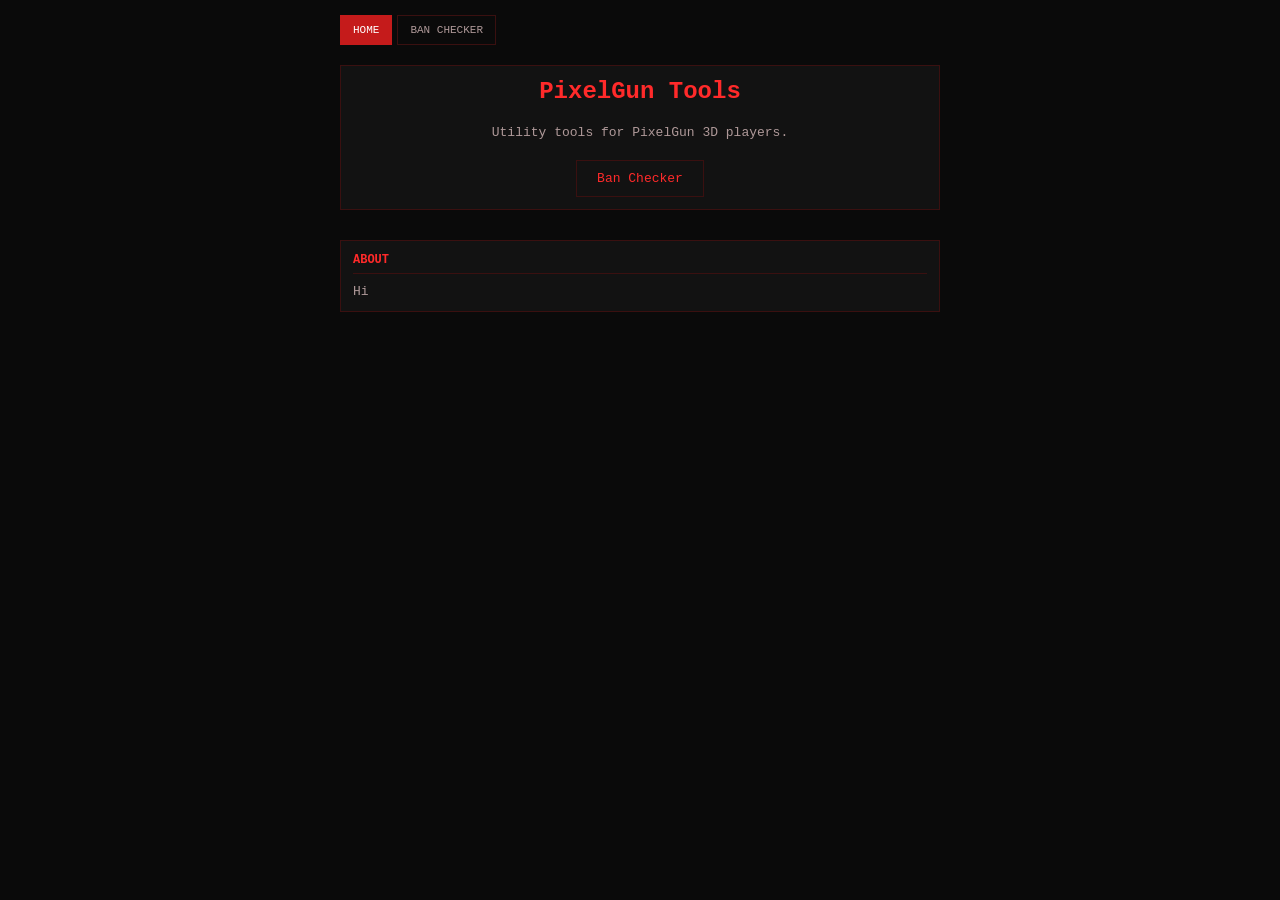
==== index.html @ 0b92e04a "Add files via upload" ====
<!DOCTYPE html>
<html lang="en">
<head>
    <meta charset="UTF-8">
    <meta name="viewport" content="width=device-width, initial-scale=1.0">
    <title>PixelGun Tools</title>
    <link rel="stylesheet" href="assets/css/global.css">
</head>
<body>
<div class="container">
<nav class="nav-tabs">
    <a href="index.html" class="nav-tab active">Home</a>
    <a href="tools/pg3d/bancheck.html" class="nav-tab">Ban Checker</a>
</nav>
<section class="home-section card">
    <h1>PixelGun Tools</h1>
    <p>Utility tools for PixelGun 3D players.</p>
    <div class="home-links">
        <a href="tools/pg3d/bancheck.html" class="home-link">Ban Checker</a>
    </div>
</section>
<article class="card">
    <h2>About</h2>
    <p style="color: var(--text-dim); margin-top: 10px;">Hi</p>
</article>
</div>
</body>
</html>
---- assets/css/global.css ----
* {
    margin: 0;
    padding: 0;
    box-sizing: border-box;
}

:root {
    --bg: #0a0a0a;
    --panel: #121212;
    --border: #3a1010;
    --border-strong: #6a1818;
    --text: #e8dede;
    --text-dim: #af9999;
    --accent: #c51b1b;
    --accent-strong: #ff2a2a;
    --good: #77dd77;
    --warn: #ffb347;
    --bad: #ff5c5c;
}

body {
    font-family: Consolas, "Lucida Console", "Courier New", monospace;
    background: var(--bg);
    color: var(--text);
    padding: 15px;
    font-size: 13px;
    min-height: 100vh;
}

.container {
    max-width: 600px;
    margin: 0 auto;
}

h1 {
    text-align: center;
    color: var(--accent-strong);
    margin-bottom: 16px;
    font-size: 20px;
}

h2 {
    color: var(--accent-strong);
    margin-bottom: 10px;
    font-size: 12px;
    text-transform: uppercase;
    border-bottom: 1px solid var(--border);
    padding-bottom: 6px;
    display: flex;
    align-items: center;
    justify-content: space-between;
    gap: 10px;
}

    h2.no-border {
        border-bottom: none;
        padding-bottom: 0;
        margin-bottom: 0;
    }

.card {
    background: var(--panel);
    border: 1px solid var(--border);
    padding: 12px;
    margin-bottom: 8px;
}

.status-bar {
    font-size: 11px;
    color: var(--text-dim);
    border: 1px solid var(--border);
    background: #0f0f0f;
    padding: 6px 8px;
    margin-bottom: 10px;
}

    .status-bar.connected {
        border-color: #1f5b1f;
        color: #9fca9f;
    }

    .status-bar.disconnected {
        border-color: var(--border-strong);
        color: #d8a4a4;
    }

    .status-bar.partial {
        border-color: #8a5f2a;
        color: var(--warn);
    }

.form-group {
    margin-bottom: 10px;
}

label {
    display: block;
    margin-bottom: 4px;
    font-size: 11px;
    color: var(--text-dim);
    text-transform: uppercase;
}

input,
select {
    width: 100%;
    padding: 8px;
    border: 1px solid var(--border);
    background: #080808;
    color: var(--text);
    font-size: 12px;
    font-family: inherit;
    min-height: 36px;
}

    input::placeholder {
        color: #7f6666;
    }

    input:focus,
    select:focus {
        outline: none;
        border-color: var(--accent-strong);
    }

.row {
    display: flex;
    gap: 10px;
}

    .row .form-group {
        flex: 1;
    }

.hidden {
    display: none;
}

.btn {
    width: 100%;
    border: 1px solid var(--border-strong);
    padding: 10px;
    margin-top: 8px;
    cursor: pointer;
    font-size: 12px;
    font-weight: bold;
    text-transform: uppercase;
    font-family: inherit;
    background: #1c1c1c;
    color: #ffbebe;
}

    .btn:hover {
        background: #252525;
    }

    .btn:disabled {
        cursor: not-allowed;
        opacity: 0.6;
    }

.btn-primary {
    background: #7a1515;
    color: #ffeaea;
    border-color: #a41f1f;
}

    .btn-primary:hover {
        background: #8a1a1a;
    }

.btn-danger {
    background: #2a0c0c;
    color: #ff9a9a;
    border-color: var(--border-strong);
}

    .btn-danger:hover {
        background: #3a0f0f;
    }

.toggle-btn {
    background: none;
    border: 1px solid var(--border);
    color: var(--text-dim);
    padding: 4px 10px;
    font-size: 10px;
    cursor: pointer;
    font-family: inherit;
    text-transform: uppercase;
    flex: 0 0 auto;
}

    .toggle-btn:hover {
        border-color: var(--accent-strong);
        color: var(--accent-strong);
    }

.proxy-options-row {
    display: flex;
    gap: 15px;
    align-items: center;
    margin-bottom: 10px;
    flex-wrap: wrap;
}

.proxy-option {
    display: flex;
    align-items: center;
    gap: 6px;
}

    .proxy-option input[type="radio"] {
        width: auto;
        margin: 0;
    }

    .proxy-option label {
        margin: 0;
        cursor: pointer;
        font-size: 11px;
        color: var(--text-dim);
        text-transform: uppercase;
    }

.result-card {
    border-color: #5a1515;
    background: #130c0c;
}

    .result-card.banned {
        border-color: #8b1e1e;
        background: #1f0e0e;
    }

    .result-card.not-banned {
        border-color: #2c582c;
        background: #0f1a0f;
    }

.result-item {
    padding: 4px 0;
}

    .result-item:last-child {
        border-bottom: none;
    }

.result-label {
    color: var(--text-dim);
    font-size: 10px;
    text-transform: uppercase;
}

.result-value {
    margin-top: 3px;
    padding: 5px;
    background: #0b0b0b;
    border: 1px solid #2d1212;
    font-size: 13px;
    word-break: break-all;
    min-height: 36px;
}

.status-banned {
    color: var(--bad);
    font-weight: bold;
}

.status-not-banned {
    color: var(--good);
    font-weight: bold;
}

.status-unknown {
    color: var(--warn);
    font-weight: bold;
}

/* Unified action button style - used for copy buttons and edit button */
.action-btn {
    border: 1px solid var(--border-strong);
    background: #1d0b0b;
    color: #ffaaaa;
    font-size: 10px;
    cursor: pointer;
    font-family: inherit;
    text-transform: uppercase;
    padding: 4px 8px;
    white-space: nowrap;
    display: inline-flex;
    align-items: center;
    flex-shrink: 0;
}

    .action-btn:hover {
        background: #2a0f0f;
    }

    .action-btn.copied {
        border-color: #2c582c;
        background: #0f1a0f;
        color: #bff0bf;
    }

    .action-btn.active {
        border-color: var(--accent-strong);
    }

.error-message {
    border: 1px solid #6a1f1f;
    background: #200f0f;
    color: #ff9e9e;
    padding: 10px;
    font-size: 11px;
}

.home-section {
    text-align: center;
    margin-bottom: 30px;
}

    .home-section h1 {
        font-size: 24px;
        margin-bottom: 20px;
    }

    .home-section p {
        color: var(--text-dim);
        margin-bottom: 20px;
    }

.home-links {
    display: flex;
    gap: 15px;
    justify-content: center;
    flex-wrap: wrap;
}

.home-link {
    color: var(--accent-strong);
    text-decoration: none;
    border: 1px solid var(--border);
    padding: 10px 20px;
}

    .home-link:hover {
        background: var(--accent);
        color: white;
        border-color: var(--accent);
    }

.nav-tabs {
    display: flex;
    gap: 5px;
    margin-bottom: 20px;
    flex-wrap: wrap;
}

.nav-tab {
    color: var(--text-dim);
    text-decoration: none;
    padding: 8px 12px;
    border: 1px solid var(--border);
    font-size: 11px;
    text-transform: uppercase;
}

    .nav-tab:hover,
    .nav-tab.active {
        background: var(--accent);
        color: white;
        border-color: var(--accent);
    }

/* Input + button combinations - appear as single unit */
.input-group {
    display: flex;
    align-items: stretch;
    gap: 0;
    position: relative;
}

    .input-group input,
    .input-group .result-value {
        flex: 1;
        min-width: 0;
    }

        .input-group input:disabled {
            opacity: 0.6;
            cursor: not-allowed;
            border-color: var(--border);
            color: var(--text-dim);
        }

    .input-group button {
        flex: 0 0 auto;
        border: 1px solid var(--border-strong);
        border-left: none;
        background: #1d0b0b;
        color: #ffaaaa;
        font-size: 10px;
        cursor: pointer;
        font-family: inherit;
        text-transform: uppercase;
        padding: 0 8px;
        white-space: nowrap;
        display: flex;
        align-items: center;
    }

        .input-group button:hover {
            background: #2a0f0f;
        }

        .input-group button.active {
            border-color: var(--accent-strong);
        }

        .input-group button.copied {
            border-color: #2c582c;
            background: #0f1a0f;
            color: #bff0bf;
        }

/* Download button style */
.download-btn {
    width: 40px;
    padding: 10px 5px;
    margin-top: 8px;
    font-size: 10px;
    flex: 0 0 40px;
}
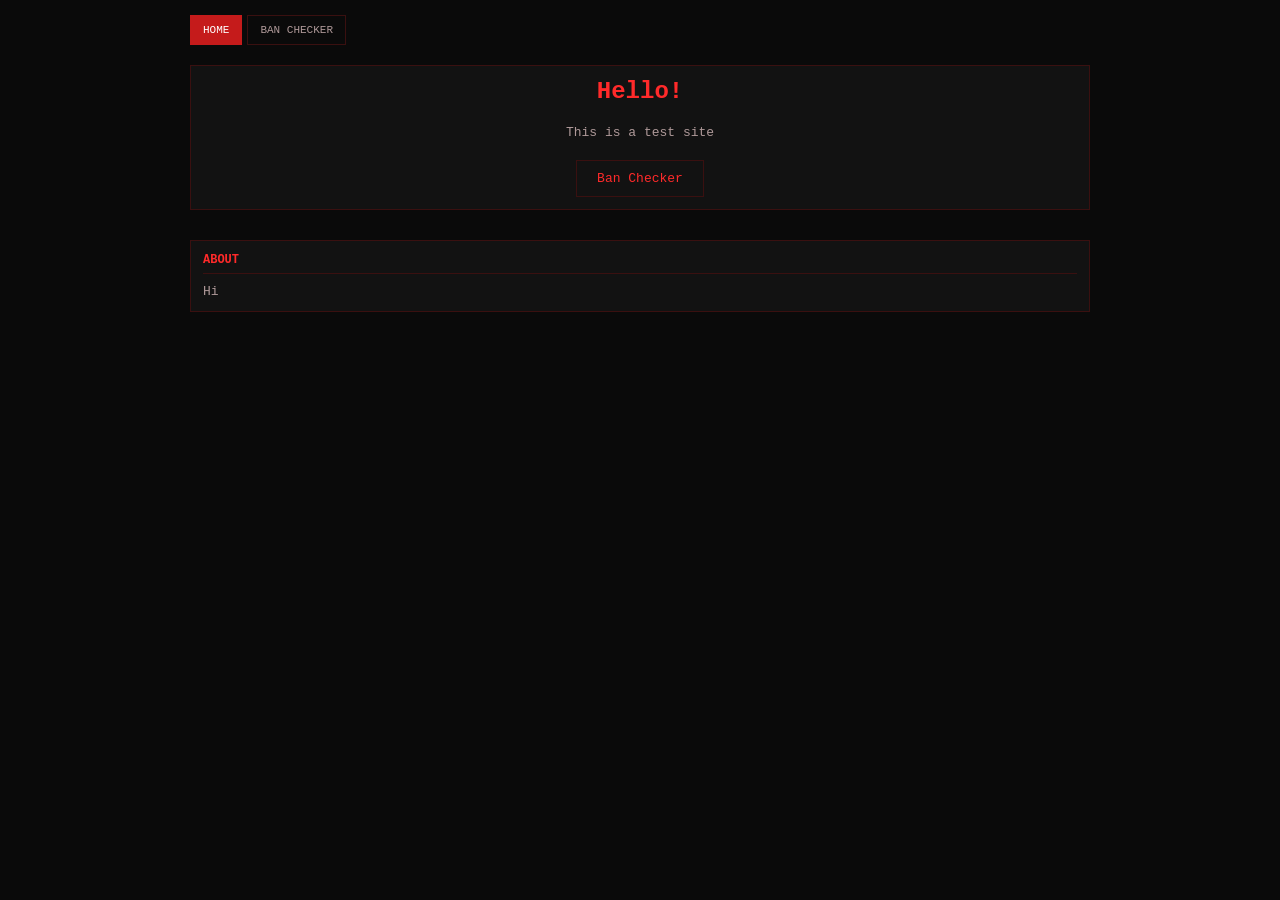
==== commit fb0058b5: "Add files via upload" ====
--- a/index.html
+++ b/index.html
@@ -3,26 +3,26 @@
 <head>
     <meta charset="UTF-8">
     <meta name="viewport" content="width=device-width, initial-scale=1.0">
-    <title>PixelGun Tools</title>
+    <title>My Github Pages</title>
     <link rel="stylesheet" href="assets/css/global.css">
 </head>
 <body>
-<div class="container">
-<nav class="nav-tabs">
-    <a href="index.html" class="nav-tab active">Home</a>
-    <a href="tools/pg3d/bancheck.html" class="nav-tab">Ban Checker</a>
-</nav>
-<section class="home-section card">
-    <h1>PixelGun Tools</h1>
-    <p>Utility tools for PixelGun 3D players.</p>
-    <div class="home-links">
-        <a href="tools/pg3d/bancheck.html" class="home-link">Ban Checker</a>
+    <div class="container">
+        <nav class="nav-tabs">
+            <a href="index.html" class="nav-tab active">Home</a>
+            <a href="tools/pg3d/bancheck.html" class="nav-tab">Ban Checker</a>
+        </nav>
+        <section class="home-section card">
+            <h1>Hello!</h1>
+            <p>This is a test site</p>
+            <div class="home-links">
+                <a href="tools/pg3d/bancheck.html" class="home-link">Ban Checker</a>
+            </div>
+        </section>
+        <article class="card">
+            <h2>About</h2>
+            <p style="color: var(--text-dim); margin-top: 10px;">Hi</p>
+        </article>
     </div>
-</section>
-<article class="card">
-    <h2>About</h2>
-    <p style="color: var(--text-dim); margin-top: 10px;">Hi</p>
-</article>
-</div>
 </body>
 </html>
--- a/assets/css/global.css
+++ b/assets/css/global.css
@@ -1,434 +1,121 @@
-* {
-    margin: 0;
-    padding: 0;
-    box-sizing: border-box;
-}
+* { margin: 0; padding: 0; box-sizing: border-box; }
 
-:root {
-    --bg: #0a0a0a;
-    --panel: #121212;
-    --border: #3a1010;
-    --border-strong: #6a1818;
-    --text: #e8dede;
-    --text-dim: #af9999;
-    --accent: #c51b1b;
-    --accent-strong: #ff2a2a;
-    --good: #77dd77;
-    --warn: #ffb347;
-    --bad: #ff5c5c;
-}
+:root { --bg: #0a0a0a; --panel: #121212; --border: #3a1010; --border-strong: #6a1818; --text: #e8dede; --text-dim: #af9999; --accent: #c51b1b; --accent-strong: #ff2a2a; --good: #77dd77; --warn: #ffb347; --bad: #ff5c5c; }
 
-body {
-    font-family: Consolas, "Lucida Console", "Courier New", monospace;
-    background: var(--bg);
-    color: var(--text);
-    padding: 15px;
-    font-size: 13px;
-    min-height: 100vh;
-}
+body { font-family: Consolas,"Lucida Console","Courier New",monospace; background: var(--bg); color: var(--text); padding: 15px; font-size: 13px; min-height: 100vh; }
 
-.container {
-    max-width: 600px;
-    margin: 0 auto;
-}
+.container { max-width: 900px; margin: 0 auto; }
 
-h1 {
-    text-align: center;
-    color: var(--accent-strong);
-    margin-bottom: 16px;
-    font-size: 20px;
-}
+h1 { text-align: center; color: var(--accent-strong); margin-bottom: 16px; font-size: 20px; }
 
-h2 {
-    color: var(--accent-strong);
-    margin-bottom: 10px;
-    font-size: 12px;
-    text-transform: uppercase;
-    border-bottom: 1px solid var(--border);
-    padding-bottom: 6px;
-    display: flex;
-    align-items: center;
-    justify-content: space-between;
-    gap: 10px;
-}
+h2 { color: var(--accent-strong); margin-bottom: 10px; font-size: 12px; text-transform: uppercase; border-bottom: 1px solid var(--border); padding-bottom: 6px; display: flex; align-items: center; justify-content: space-between; gap: 10px; }
 
-    h2.no-border {
-        border-bottom: none;
-        padding-bottom: 0;
-        margin-bottom: 0;
-    }
+    h2.no-border { border-bottom: none; padding-bottom: 0; margin-bottom: 0; }
 
-.card {
-    background: var(--panel);
-    border: 1px solid var(--border);
-    padding: 12px;
-    margin-bottom: 8px;
-}
+.card { background: var(--panel); border: 1px solid var(--border); padding: 12px; margin-bottom: 8px; }
 
-.status-bar {
-    font-size: 11px;
-    color: var(--text-dim);
-    border: 1px solid var(--border);
-    background: #0f0f0f;
-    padding: 6px 8px;
-    margin-bottom: 10px;
-}
+.status-bar { font-size: 11px; color: var(--text-dim); border: 1px solid var(--border); background: #0f0f0f; padding: 6px 8px; margin-bottom: 10px; }
 
-    .status-bar.connected {
-        border-color: #1f5b1f;
-        color: #9fca9f;
-    }
+    .status-bar.connected { border-color: #1f5b1f; color: #9fca9f; }
+    .status-bar.disconnected { border-color: var(--border-strong); color: #d8a4a4; }
+    .status-bar.partial { border-color: #8a5f2a; color: var(--warn); }
 
-    .status-bar.disconnected {
-        border-color: var(--border-strong);
-        color: #d8a4a4;
-    }
+.form-group { margin-bottom: 10px; }
 
-    .status-bar.partial {
-        border-color: #8a5f2a;
-        color: var(--warn);
-    }
-
-.form-group {
-    margin-bottom: 10px;
-}
-
-label {
-    display: block;
-    margin-bottom: 4px;
-    font-size: 11px;
-    color: var(--text-dim);
-    text-transform: uppercase;
-}
+label { display: block; margin-bottom: 4px; font-size: 11px; color: var(--text-dim); text-transform: uppercase; }
 
 input,
-select {
-    width: 100%;
-    padding: 8px;
-    border: 1px solid var(--border);
-    background: #080808;
-    color: var(--text);
-    font-size: 12px;
-    font-family: inherit;
-    min-height: 36px;
-}
+select { width: 100%; padding: 8px; border: 1px solid var(--border); background: #080808; color: var(--text); font-size: 12px; font-family: inherit; height: 33px; }
 
-    input::placeholder {
-        color: #7f6666;
-    }
+    input::placeholder { color: #7f6666; }
 
     input:focus,
-    select:focus {
-        outline: none;
-        border-color: var(--accent-strong);
-    }
+    select:focus { outline: none; border-color: var(--accent-strong); }
 
-.row {
-    display: flex;
-    gap: 10px;
-}
+.row { display: flex; gap: 10px; }
+    .row .form-group { flex: 1; }
 
-    .row .form-group {
-        flex: 1;
-    }
+.hidden { display: none; }
 
-.hidden {
-    display: none;
-}
+.btn { width: 100%; border: 1px solid var(--border-strong); padding: 10px; margin-top: 8px; cursor: pointer; font-size: 12px; font-weight: bold; text-transform: uppercase; font-family: inherit; background: #1c1c1c; color: #ffbebe; }
 
-.btn {
-    width: 100%;
-    border: 1px solid var(--border-strong);
-    padding: 10px;
-    margin-top: 8px;
-    cursor: pointer;
-    font-size: 12px;
-    font-weight: bold;
-    text-transform: uppercase;
-    font-family: inherit;
-    background: #1c1c1c;
-    color: #ffbebe;
-}
+    .btn:hover { background: #252525; }
+    .btn:disabled { cursor: not-allowed; opacity: 0.6; }
 
-    .btn:hover {
-        background: #252525;
-    }
+.btn-primary { background: #7a1515; color: #ffeaea; border-color: #a41f1f; }
 
-    .btn:disabled {
-        cursor: not-allowed;
-        opacity: 0.6;
-    }
+    .btn-primary:hover { background: #8a1a1a; }
 
-.btn-primary {
-    background: #7a1515;
-    color: #ffeaea;
-    border-color: #a41f1f;
-}
+.btn-danger { background: #2a0c0c; color: #ff9a9a; border-color: var(--border-strong); }
 
-    .btn-primary:hover {
-        background: #8a1a1a;
-    }
+    .btn-danger:hover { background: #3a0f0f; }
 
-.btn-danger {
-    background: #2a0c0c;
-    color: #ff9a9a;
-    border-color: var(--border-strong);
-}
+    .toggle-btn:hover { border-color: var(--accent-strong); color: var(--accent-strong); }
 
-    .btn-danger:hover {
-        background: #3a0f0f;
-    }
+.proxy-options-row { display: flex; gap: 15px; align-items: center; margin-bottom: 10px; flex-wrap: wrap; }
 
-.toggle-btn {
-    background: none;
-    border: 1px solid var(--border);
-    color: var(--text-dim);
-    padding: 4px 10px;
-    font-size: 10px;
-    cursor: pointer;
-    font-family: inherit;
-    text-transform: uppercase;
-    flex: 0 0 auto;
-}
+.proxy-option { display: flex; align-items: center; gap: 6px; }
 
-    .toggle-btn:hover {
-        border-color: var(--accent-strong);
-        color: var(--accent-strong);
-    }
+    .proxy-option input[type="radio"] { width: auto; margin: 0; }
+    .proxy-option label { margin: 0; cursor: pointer; font-size: 11px; color: var(--text-dim); text-transform: uppercase; }
 
-.proxy-options-row {
-    display: flex;
-    gap: 15px;
-    align-items: center;
-    margin-bottom: 10px;
-    flex-wrap: wrap;
-}
+.result-card { border-color: var(--border); background: var(--panel); }
+    .result-card.banned { border-color: #8b1e1e; background: #1f0e0e; }
+    .result-card.not-banned { border-color: #2c582c; background: #0f1a0f; }
 
-.proxy-option {
-    display: flex;
-    align-items: center;
-    gap: 6px;
-}
+.result-item { padding: 4px 0; }
 
-    .proxy-option input[type="radio"] {
-        width: auto;
-        margin: 0;
-    }
+.result-label { color: var(--text-dim); font-size: 10px; text-transform: uppercase; }
 
-    .proxy-option label {
-        margin: 0;
-        cursor: pointer;
-        font-size: 11px;
-        color: var(--text-dim);
-        text-transform: uppercase;
-    }
+.result-value { padding: 8px; background: #080808; border: 1px solid var(--border); font-size: 12px; word-break: break-all; height: 33px; min-height: 33px; display: flex; align-items: center; box-sizing: border-box; }
 
-.result-card {
-    border-color: #5a1515;
-    background: #130c0c;
-}
+.status-banned { color: var(--bad); font-weight: bold; }
+.status-not-banned { color: var(--good); font-weight: bold; }
+.status-unknown { color: var(--warn); font-weight: bold; }
 
-    .result-card.banned {
-        border-color: #8b1e1e;
-        background: #1f0e0e;
-    }
+.home-section { text-align: center; margin-bottom: 30px; }
+    .home-section h1 { font-size: 24px; margin-bottom: 20px; }
+    .home-section p { color: var(--text-dim); margin-bottom: 20px; }
 
-    .result-card.not-banned {
-        border-color: #2c582c;
-        background: #0f1a0f;
-    }
+.home-links { display: flex; gap: 15px; justify-content: center; flex-wrap: wrap; }
 
-.result-item {
-    padding: 4px 0;
-}
+.home-link { color: var(--accent-strong); text-decoration: none; border: 1px solid var(--border); padding: 10px 20px; }
 
-    .result-item:last-child {
-        border-bottom: none;
-    }
+    .home-link:hover { background: var(--accent); color: #ffffff; border-color: var(--accent); }
 
-.result-label {
-    color: var(--text-dim);
-    font-size: 10px;
-    text-transform: uppercase;
-}
+.nav-tabs { display: flex; gap: 5px; margin-bottom: 20px; flex-wrap: wrap; }
 
-.result-value {
-    margin-top: 3px;
-    padding: 5px;
-    background: #0b0b0b;
-    border: 1px solid #2d1212;
-    font-size: 13px;
-    word-break: break-all;
-    min-height: 36px;
-}
-
-.status-banned {
-    color: var(--bad);
-    font-weight: bold;
-}
-
-.status-not-banned {
-    color: var(--good);
-    font-weight: bold;
-}
-
-.status-unknown {
-    color: var(--warn);
-    font-weight: bold;
-}
-
-/* Unified action button style - used for copy buttons and edit button */
-.action-btn {
-    border: 1px solid var(--border-strong);
-    background: #1d0b0b;
-    color: #ffaaaa;
-    font-size: 10px;
-    cursor: pointer;
-    font-family: inherit;
-    text-transform: uppercase;
-    padding: 4px 8px;
-    white-space: nowrap;
-    display: inline-flex;
-    align-items: center;
-    flex-shrink: 0;
-}
-
-    .action-btn:hover {
-        background: #2a0f0f;
-    }
-
-    .action-btn.copied {
-        border-color: #2c582c;
-        background: #0f1a0f;
-        color: #bff0bf;
-    }
-
-    .action-btn.active {
-        border-color: var(--accent-strong);
-    }
-
-.error-message {
-    border: 1px solid #6a1f1f;
-    background: #200f0f;
-    color: #ff9e9e;
-    padding: 10px;
-    font-size: 11px;
-}
-
-.home-section {
-    text-align: center;
-    margin-bottom: 30px;
-}
-
-    .home-section h1 {
-        font-size: 24px;
-        margin-bottom: 20px;
-    }
-
-    .home-section p {
-        color: var(--text-dim);
-        margin-bottom: 20px;
-    }
-
-.home-links {
-    display: flex;
-    gap: 15px;
-    justify-content: center;
-    flex-wrap: wrap;
-}
-
-.home-link {
-    color: var(--accent-strong);
-    text-decoration: none;
-    border: 1px solid var(--border);
-    padding: 10px 20px;
-}
-
-    .home-link:hover {
-        background: var(--accent);
-        color: white;
-        border-color: var(--accent);
-    }
-
-.nav-tabs {
-    display: flex;
-    gap: 5px;
-    margin-bottom: 20px;
-    flex-wrap: wrap;
-}
-
-.nav-tab {
-    color: var(--text-dim);
-    text-decoration: none;
-    padding: 8px 12px;
-    border: 1px solid var(--border);
-    font-size: 11px;
-    text-transform: uppercase;
-}
+.nav-tab { color: var(--text-dim); text-decoration: none; padding: 8px 12px; border: 1px solid var(--border); font-size: 11px; text-transform: uppercase; }
 
     .nav-tab:hover,
-    .nav-tab.active {
-        background: var(--accent);
-        color: white;
-        border-color: var(--accent);
-    }
+    .nav-tab.active { background: var(--accent); color: #ffffff; border-color: var(--accent); }
 
-/* Input + button combinations - appear as single unit */
-.input-group {
-    display: flex;
-    align-items: stretch;
-    gap: 0;
-    position: relative;
-}
+.input-group { display: flex; align-items: stretch; height: 33px; gap: 0; position: relative; }
 
     .input-group input,
-    .input-group .result-value {
-        flex: 1;
-        min-width: 0;
-    }
+    .input-group .result-value { flex: 1; min-width: 0; height: 100%; }
 
-        .input-group input:disabled {
-            opacity: 0.6;
-            cursor: not-allowed;
-            border-color: var(--border);
-            color: var(--text-dim);
-        }
+        .input-group input:disabled { opacity: 0.6; cursor: not-allowed; border-color: var(--border); color: var(--text-dim); }
 
-    .input-group button {
-        flex: 0 0 auto;
-        border: 1px solid var(--border-strong);
-        border-left: none;
-        background: #1d0b0b;
-        color: #ffaaaa;
-        font-size: 10px;
-        cursor: pointer;
-        font-family: inherit;
-        text-transform: uppercase;
-        padding: 0 8px;
-        white-space: nowrap;
-        display: flex;
-        align-items: center;
-    }
+    .input-group button { flex: 0 0 auto; border: 1px solid var(--border-strong); border-left: none; background: #1d0b0b; color: #ffaaaa; font-size: 10px; cursor: pointer; font-family: inherit; text-transform: uppercase; padding: 0 12px; white-space: nowrap; display: flex; align-items: center; height: 100%; }
 
-        .input-group button:hover {
-            background: #2a0f0f;
-        }
+        .input-group button:hover { background: #2a0f0f; }
+        .input-group button.active { border-color: var(--accent-strong); }
+        .input-group button.copied { border-color: #2c582c; background: #0f1a0f; color: #bff0bf; }
 
-        .input-group button.active {
-            border-color: var(--accent-strong);
-        }
+.download-btn { width: 40px; padding: 10px 5px; margin-top: 8px; font-size: 10px; flex: 0 0 40px; }
+#resultCard { margin-top: 12px; }
 
-        .input-group button.copied {
-            border-color: #2c582c;
-            background: #0f1a0f;
-            color: #bff0bf;
-        }
+.layout-row { display: flex; gap: 8px; margin-bottom: 8px; }
 
-/* Download button style */
-.download-btn {
-    width: 40px;
-    padding: 10px 5px;
-    margin-top: 8px;
-    font-size: 10px;
-    flex: 0 0 40px;
-}
+    .layout-row .card { flex: 4; }
+
+        .layout-row .card.narrow { flex: 3; }
+
+@media (max-width: 768px) {
+    .layout-row { flex-direction: column; }
+        .layout-row .card,
+        .layout-row .card.narrow { flex: 1 1 auto; }
+    #checkResultPanel { display: flex; flex-direction: column; }
+    #settingsPanel { order: 2; }
+}
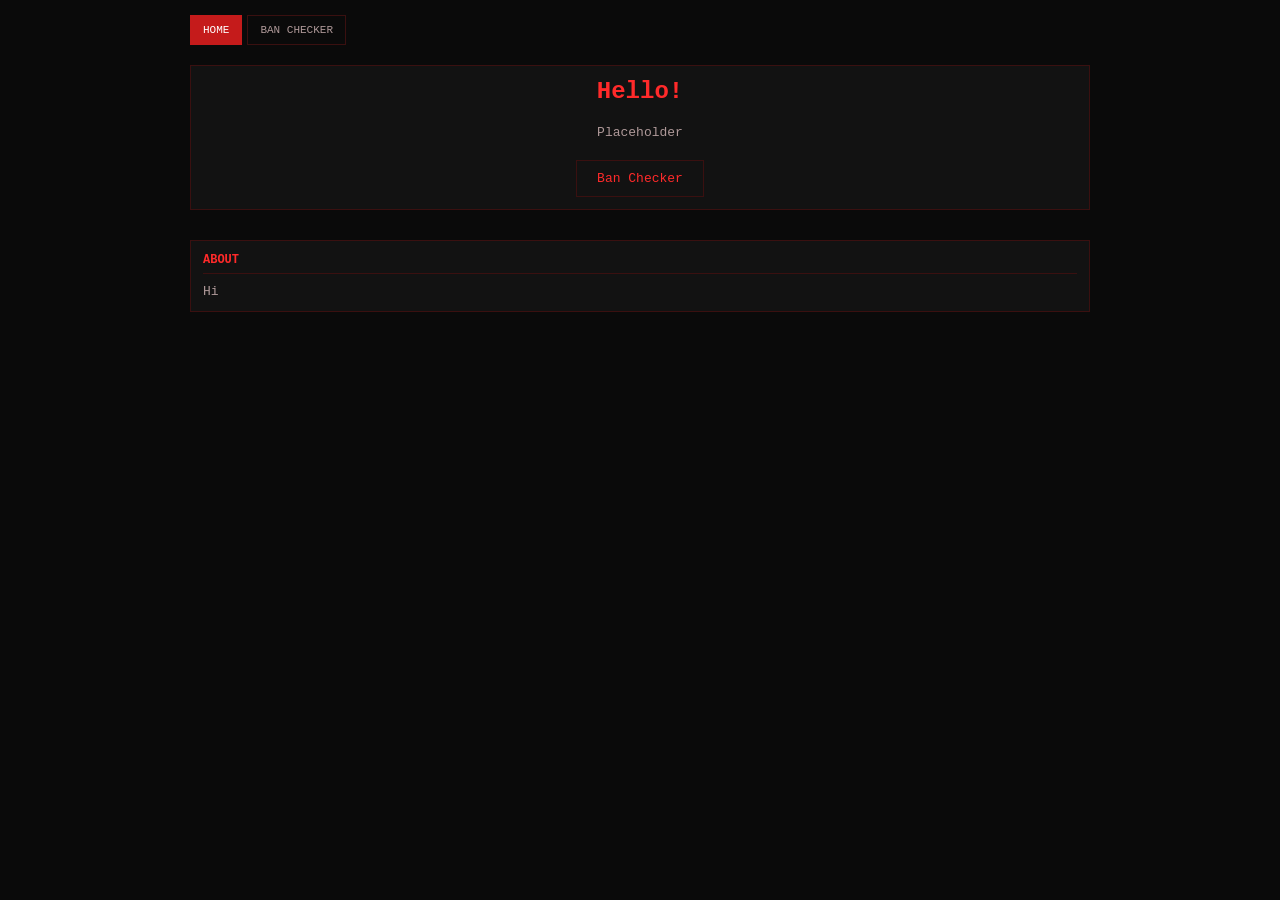
==== commit fbea4d1f: "flat" ====
--- a/index.html
+++ b/index.html
@@ -3,20 +3,20 @@
 <head>
     <meta charset="UTF-8">
     <meta name="viewport" content="width=device-width, initial-scale=1.0">
-    <title>My Github Pages</title>
+    <title>Lurking</title>
     <link rel="stylesheet" href="assets/css/global.css">
 </head>
 <body>
     <div class="container">
         <nav class="nav-tabs">
             <a href="index.html" class="nav-tab active">Home</a>
-            <a href="tools/pg3d/bancheck.html" class="nav-tab">Ban Checker</a>
+            <a href="tools/bancheck.html" class="nav-tab">Ban Checker</a>
         </nav>
         <section class="home-section card">
             <h1>Hello!</h1>
-            <p>This is a test site</p>
+            <p>Placeholder</p>
             <div class="home-links">
-                <a href="tools/pg3d/bancheck.html" class="home-link">Ban Checker</a>
+                <a href="tools/bancheck.html" class="home-link">Ban Checker</a>
             </div>
         </section>
         <article class="card">
--- a/assets/css/global.css
+++ b/assets/css/global.css
@@ -17,10 +17,14 @@
 .status-bar { font-size: 11px; color: var(--text-dim); border: 1px solid var(--border); background: #0f0f0f; padding: 6px 8px; margin-bottom: 10px; }
 
     .status-bar.connected { border-color: #1f5b1f; color: #9fca9f; }
+
     .status-bar.disconnected { border-color: var(--border-strong); color: #d8a4a4; }
+
     .status-bar.partial { border-color: #8a5f2a; color: var(--warn); }
 
 .form-group { margin-bottom: 10px; }
+
+    .form-group.compact { margin-bottom: 0; }
 
 label { display: block; margin-bottom: 4px; font-size: 11px; color: var(--text-dim); text-transform: uppercase; }
 
@@ -33,6 +37,7 @@
     select:focus { outline: none; border-color: var(--accent-strong); }
 
 .row { display: flex; gap: 10px; }
+
     .row .form-group { flex: 1; }
 
 .hidden { display: none; }
@@ -40,6 +45,7 @@
 .btn { width: 100%; border: 1px solid var(--border-strong); padding: 10px; margin-top: 8px; cursor: pointer; font-size: 12px; font-weight: bold; text-transform: uppercase; font-family: inherit; background: #1c1c1c; color: #ffbebe; }
 
     .btn:hover { background: #252525; }
+
     .btn:disabled { cursor: not-allowed; opacity: 0.6; }
 
 .btn-primary { background: #7a1515; color: #ffeaea; border-color: #a41f1f; }
@@ -50,17 +56,18 @@
 
     .btn-danger:hover { background: #3a0f0f; }
 
-    .toggle-btn:hover { border-color: var(--accent-strong); color: var(--accent-strong); }
-
 .proxy-options-row { display: flex; gap: 15px; align-items: center; margin-bottom: 10px; flex-wrap: wrap; }
 
 .proxy-option { display: flex; align-items: center; gap: 6px; }
 
     .proxy-option input[type="radio"] { width: auto; margin: 0; }
+
     .proxy-option label { margin: 0; cursor: pointer; font-size: 11px; color: var(--text-dim); text-transform: uppercase; }
 
 .result-card { border-color: var(--border); background: var(--panel); }
+
     .result-card.banned { border-color: #8b1e1e; background: #1f0e0e; }
+
     .result-card.not-banned { border-color: #2c582c; background: #0f1a0f; }
 
 .result-item { padding: 4px 0; }
@@ -70,11 +77,15 @@
 .result-value { padding: 8px; background: #080808; border: 1px solid var(--border); font-size: 12px; word-break: break-all; height: 33px; min-height: 33px; display: flex; align-items: center; box-sizing: border-box; }
 
 .status-banned { color: var(--bad); font-weight: bold; }
+
 .status-not-banned { color: var(--good); font-weight: bold; }
+
 .status-unknown { color: var(--warn); font-weight: bold; }
 
 .home-section { text-align: center; margin-bottom: 30px; }
+
     .home-section h1 { font-size: 24px; margin-bottom: 20px; }
+
     .home-section p { color: var(--text-dim); margin-bottom: 20px; }
 
 .home-links { display: flex; gap: 15px; justify-content: center; flex-wrap: wrap; }
@@ -100,11 +111,10 @@
     .input-group button { flex: 0 0 auto; border: 1px solid var(--border-strong); border-left: none; background: #1d0b0b; color: #ffaaaa; font-size: 10px; cursor: pointer; font-family: inherit; text-transform: uppercase; padding: 0 12px; white-space: nowrap; display: flex; align-items: center; height: 100%; }
 
         .input-group button:hover { background: #2a0f0f; }
+
         .input-group button.active { border-color: var(--accent-strong); }
+
         .input-group button.copied { border-color: #2c582c; background: #0f1a0f; color: #bff0bf; }
-
-.download-btn { width: 40px; padding: 10px 5px; margin-top: 8px; font-size: 10px; flex: 0 0 40px; }
-#resultCard { margin-top: 12px; }
 
 .layout-row { display: flex; gap: 8px; margin-bottom: 8px; }
 
@@ -114,8 +124,13 @@
 
 @media (max-width: 768px) {
     .layout-row { flex-direction: column; }
+
         .layout-row .card,
         .layout-row .card.narrow { flex: 1 1 auto; }
+
     #checkResultPanel { display: flex; flex-direction: column; }
+
     #settingsPanel { order: 2; }
-}+}
+
+body { }
